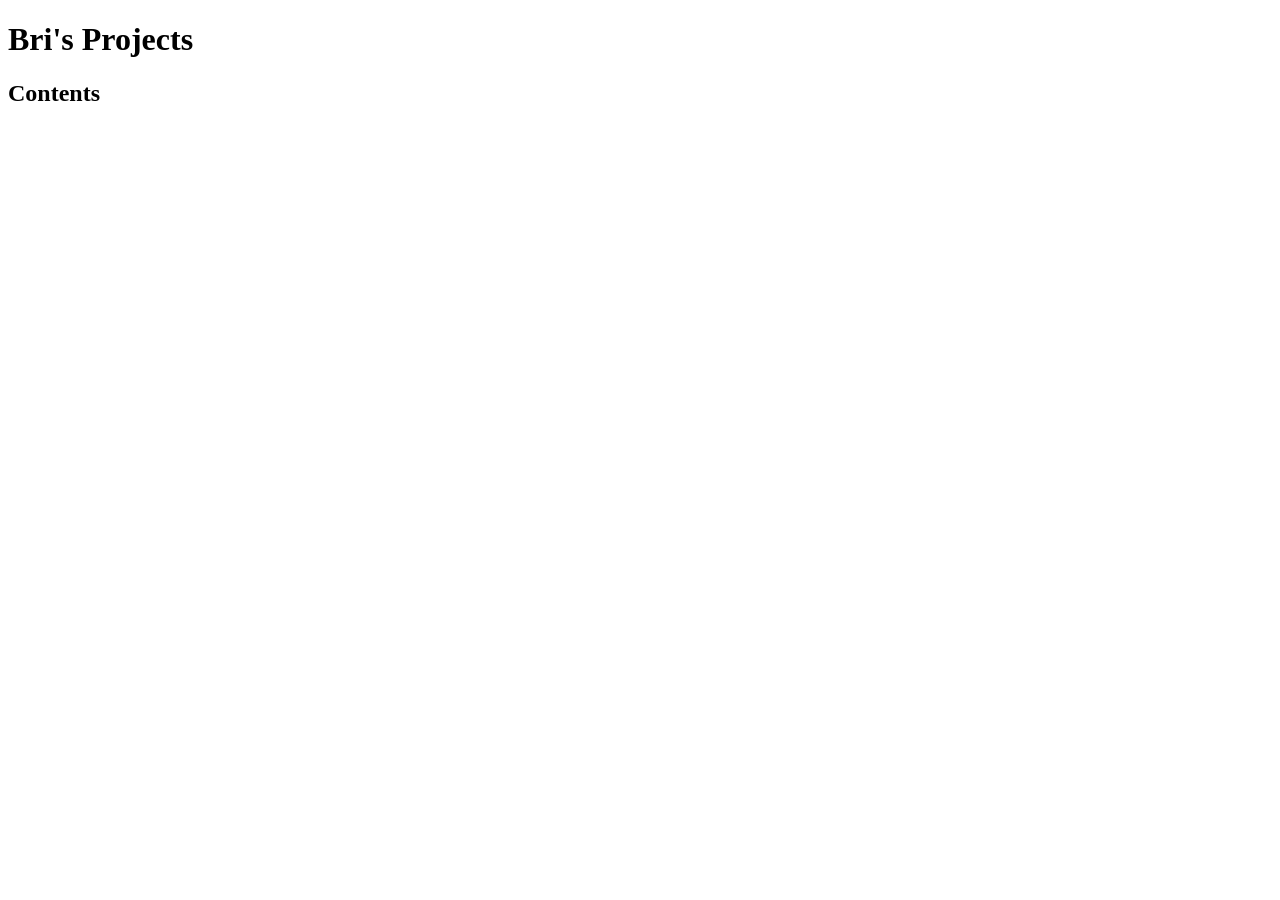
==== web/index.html @ ad62fb79 "first commit" ====
<!doctype html>
<html lang='en'>

<head>
    <title>PSY1903</title>
    <link href=data:, rel=icon>
</head>

<body>
    <h1>Bri's Projects</h1>

    <h2>Contents</h2>
    <ul id="directory-list"></ul>
    <script>
        function renderTree(tree, basePath, ul) {
            Object.entries(tree).forEach(([name, child]) => {
                const li = document.createElement('li');
                if (child && typeof child === 'object') {
                    // Directory: plain text
                    li.textContent = name;
                    ul.appendChild(li);
                    const nested = document.createElement('ul');
                    li.appendChild(nested);
                    renderTree(child, `${basePath}${name}/`, nested);
                } else {
                    if (name === 'index.html' && basePath === '') {
                        // Current page: plain text
                        li.textContent = name;
                        ul.appendChild(li);
                    } else {
                        // File: link
                        const a = document.createElement('a');
                        const href = `${basePath}${name}`;
                        a.href = href;
                        a.textContent = name;
                        li.appendChild(a);
                        ul.appendChild(li);
                    }
                }
            });
        }
        fetch('/contents')
            .then(response => response.json())
            .then(data => {
                const list = document.getElementById('directory-list');
                list.innerHTML = '';
                renderTree(data.files, '', list);
            })
            .catch(error => {
                console.error('Error fetching directories:', error);
            });
    </script>
</body>

</html>
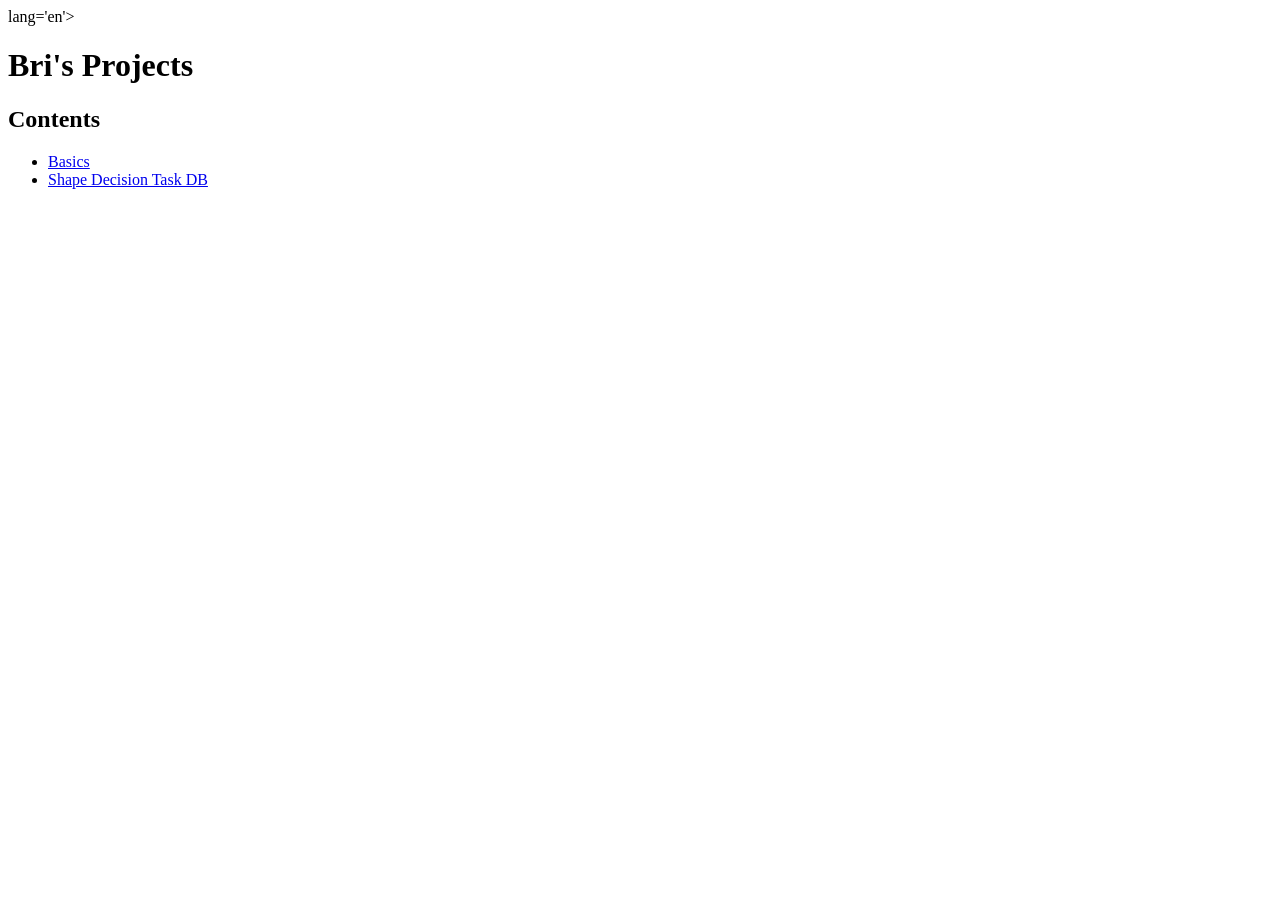
==== commit 009e759f: "Add Dax/Blicket experiment updates and clean project folders" ====
--- a/web/index.html
+++ b/web/index.html
@@ -1,5 +1,5 @@
 <!doctype html>
-<html lang='en'>
+lang='en'>
 
 <head>
     <title>PSY1903</title>
@@ -10,46 +10,11 @@
     <h1>Bri's Projects</h1>
 
     <h2>Contents</h2>
-    <ul id="directory-list"></ul>
-    <script>
-        function renderTree(tree, basePath, ul) {
-            Object.entries(tree).forEach(([name, child]) => {
-                const li = document.createElement('li');
-                if (child && typeof child === 'object') {
-                    // Directory: plain text
-                    li.textContent = name;
-                    ul.appendChild(li);
-                    const nested = document.createElement('ul');
-                    li.appendChild(nested);
-                    renderTree(child, `${basePath}${name}/`, nested);
-                } else {
-                    if (name === 'index.html' && basePath === '') {
-                        // Current page: plain text
-                        li.textContent = name;
-                        ul.appendChild(li);
-                    } else {
-                        // File: link
-                        const a = document.createElement('a');
-                        const href = `${basePath}${name}`;
-                        a.href = href;
-                        a.textContent = name;
-                        li.appendChild(a);
-                        ul.appendChild(li);
-                    }
-                }
-            });
-        }
-        fetch('/contents')
-            .then(response => response.json())
-            .then(data => {
-                const list = document.getElementById('directory-list');
-                list.innerHTML = '';
-                renderTree(data.files, '', list);
-            })
-            .catch(error => {
-                console.error('Error fetching directories:', error);
-            });
-    </script>
+    <ul>
+        <li><a href='projects/basics'>Basics</a></li>
+        <li><a href='projects/sdt-db'>Shape Decision Task DB</a></li>
+    </ul>
+
 </body>
 
 </html>
